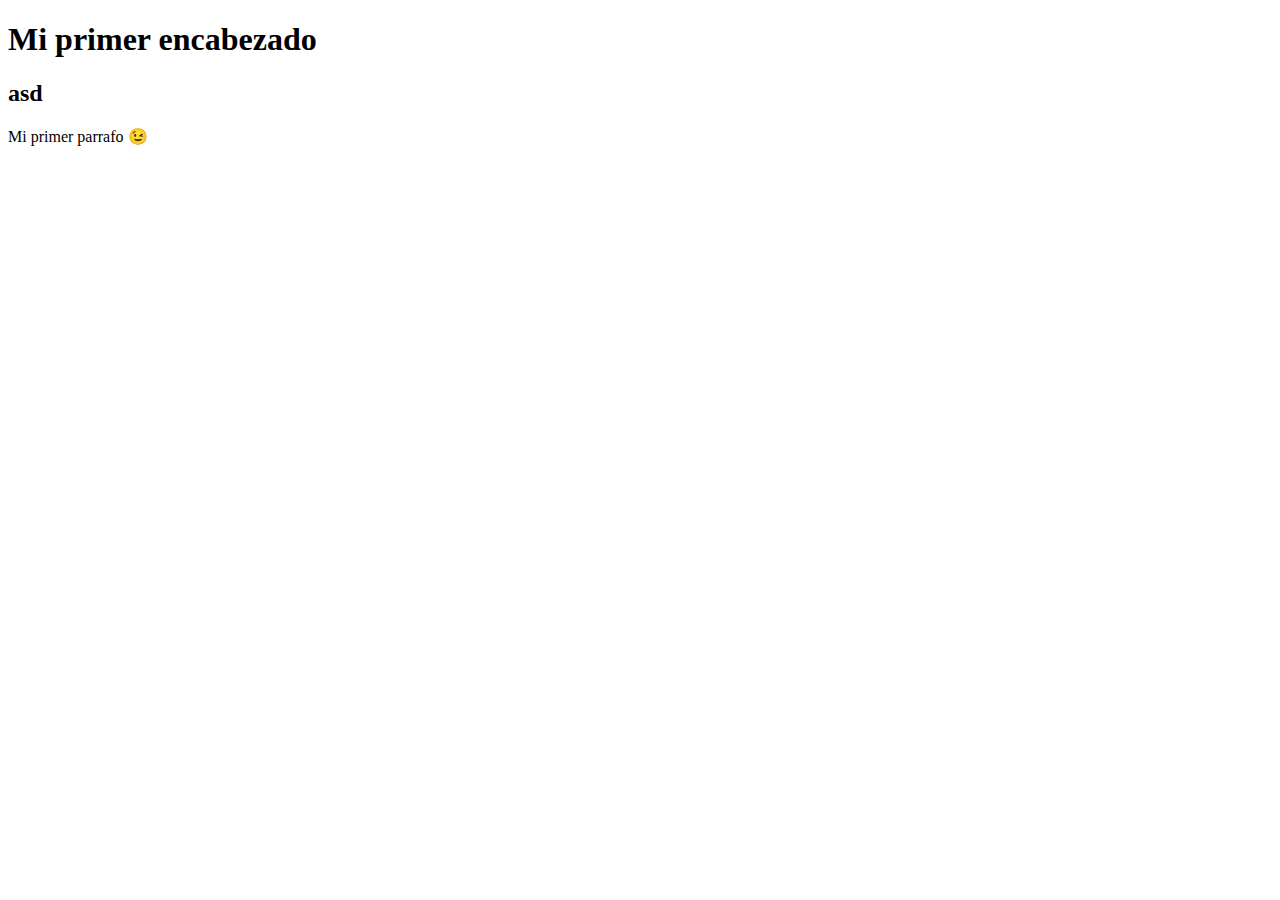
==== web/index.html @ e4df7e9e "First setup" ====
<!DOCTYPE html> 
<html>
    <head>
        <title>
            Titulo de mi pagina
        </title>
    </head>
    <body>
        <h1>
            Mi primer encabezado
        </h1>
        <h2>
            asd
        </h2>
        <p>
            Mi primer parrafo &#128521
        </p>
    </body>
</html>
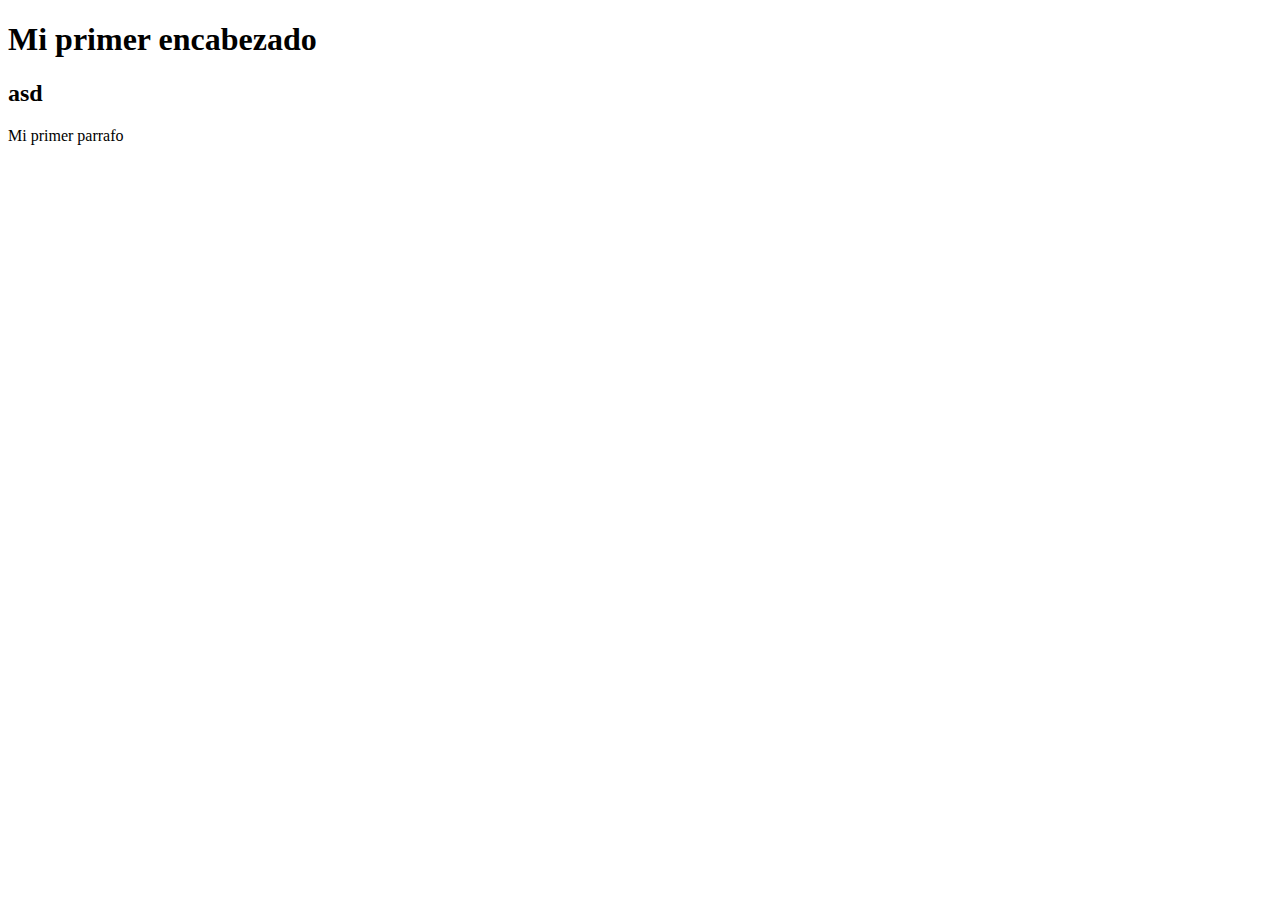
==== commit 205d9298: "Removed emoji" ====
--- a/web/index.html
+++ b/web/index.html
@@ -13,7 +13,7 @@
             asd
         </h2>
         <p>
-            Mi primer parrafo &#128521
+            Mi primer parrafo
         </p>
     </body>
 </html>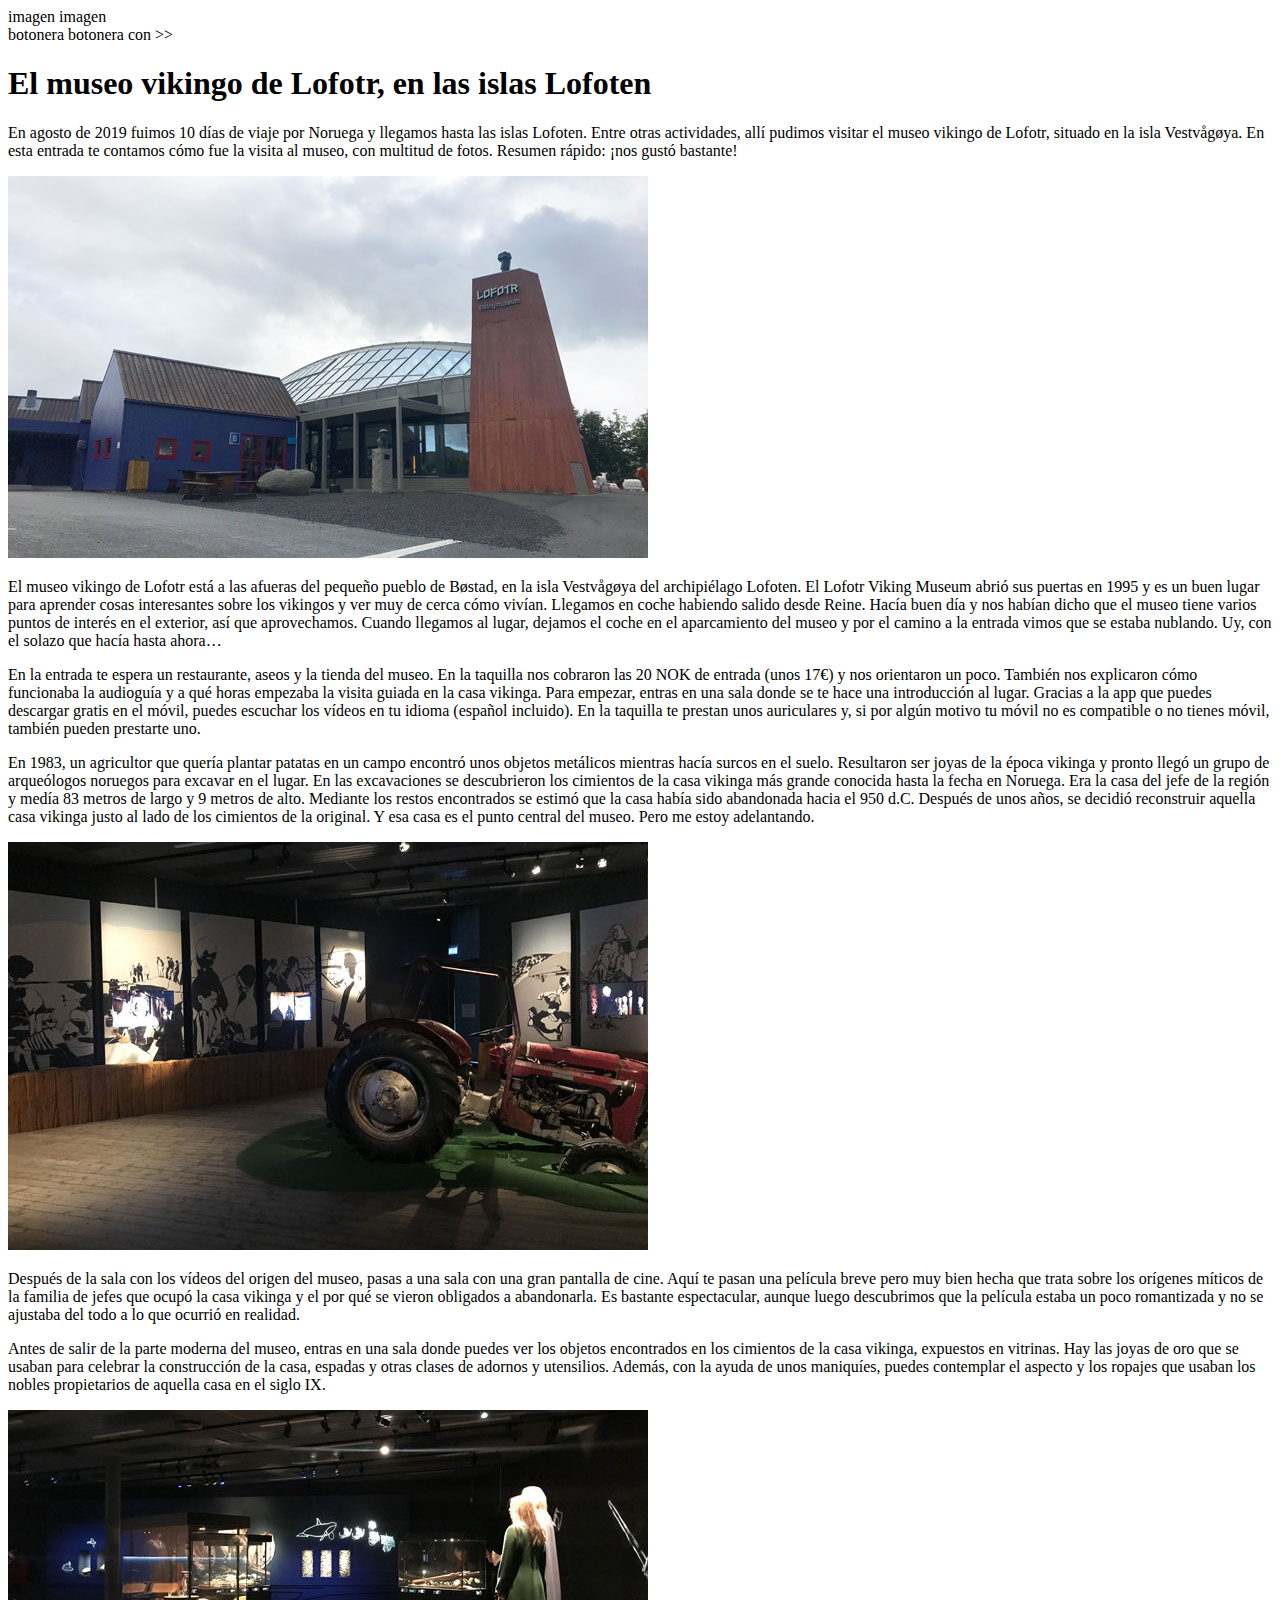
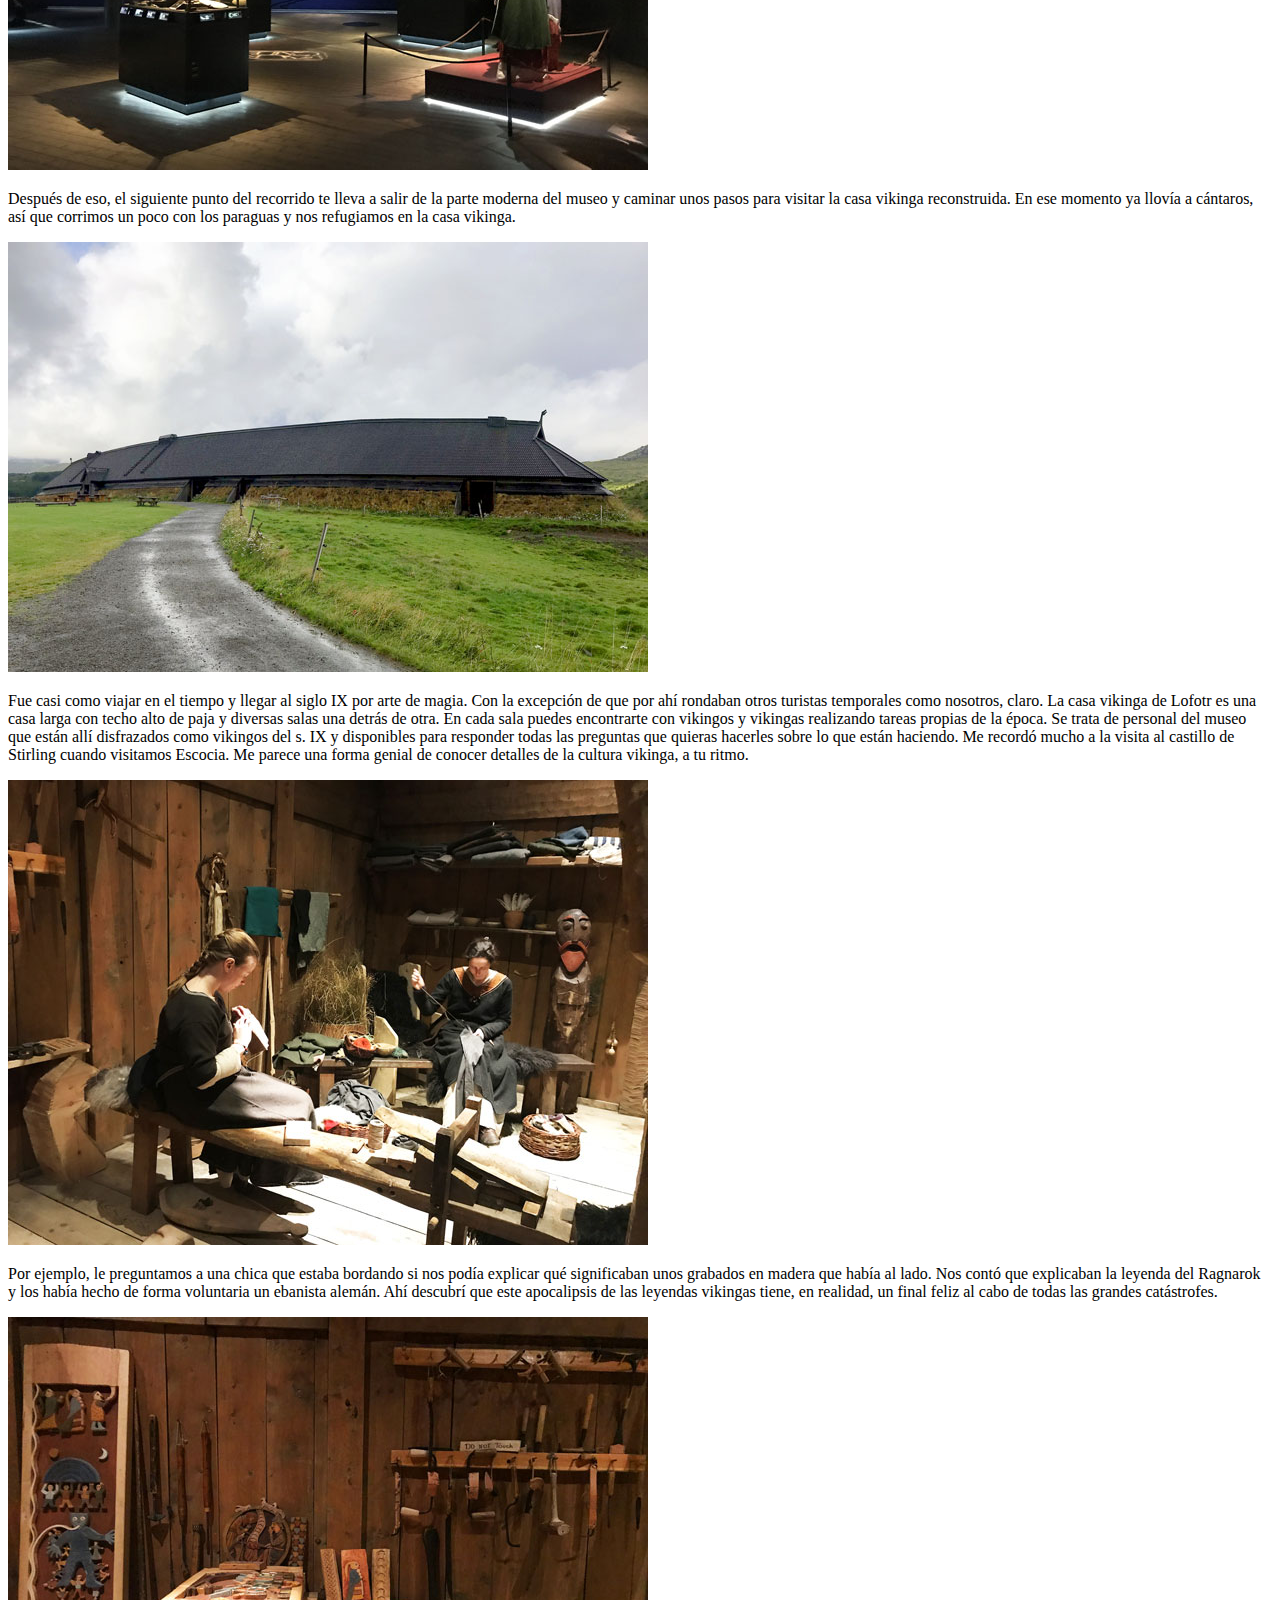
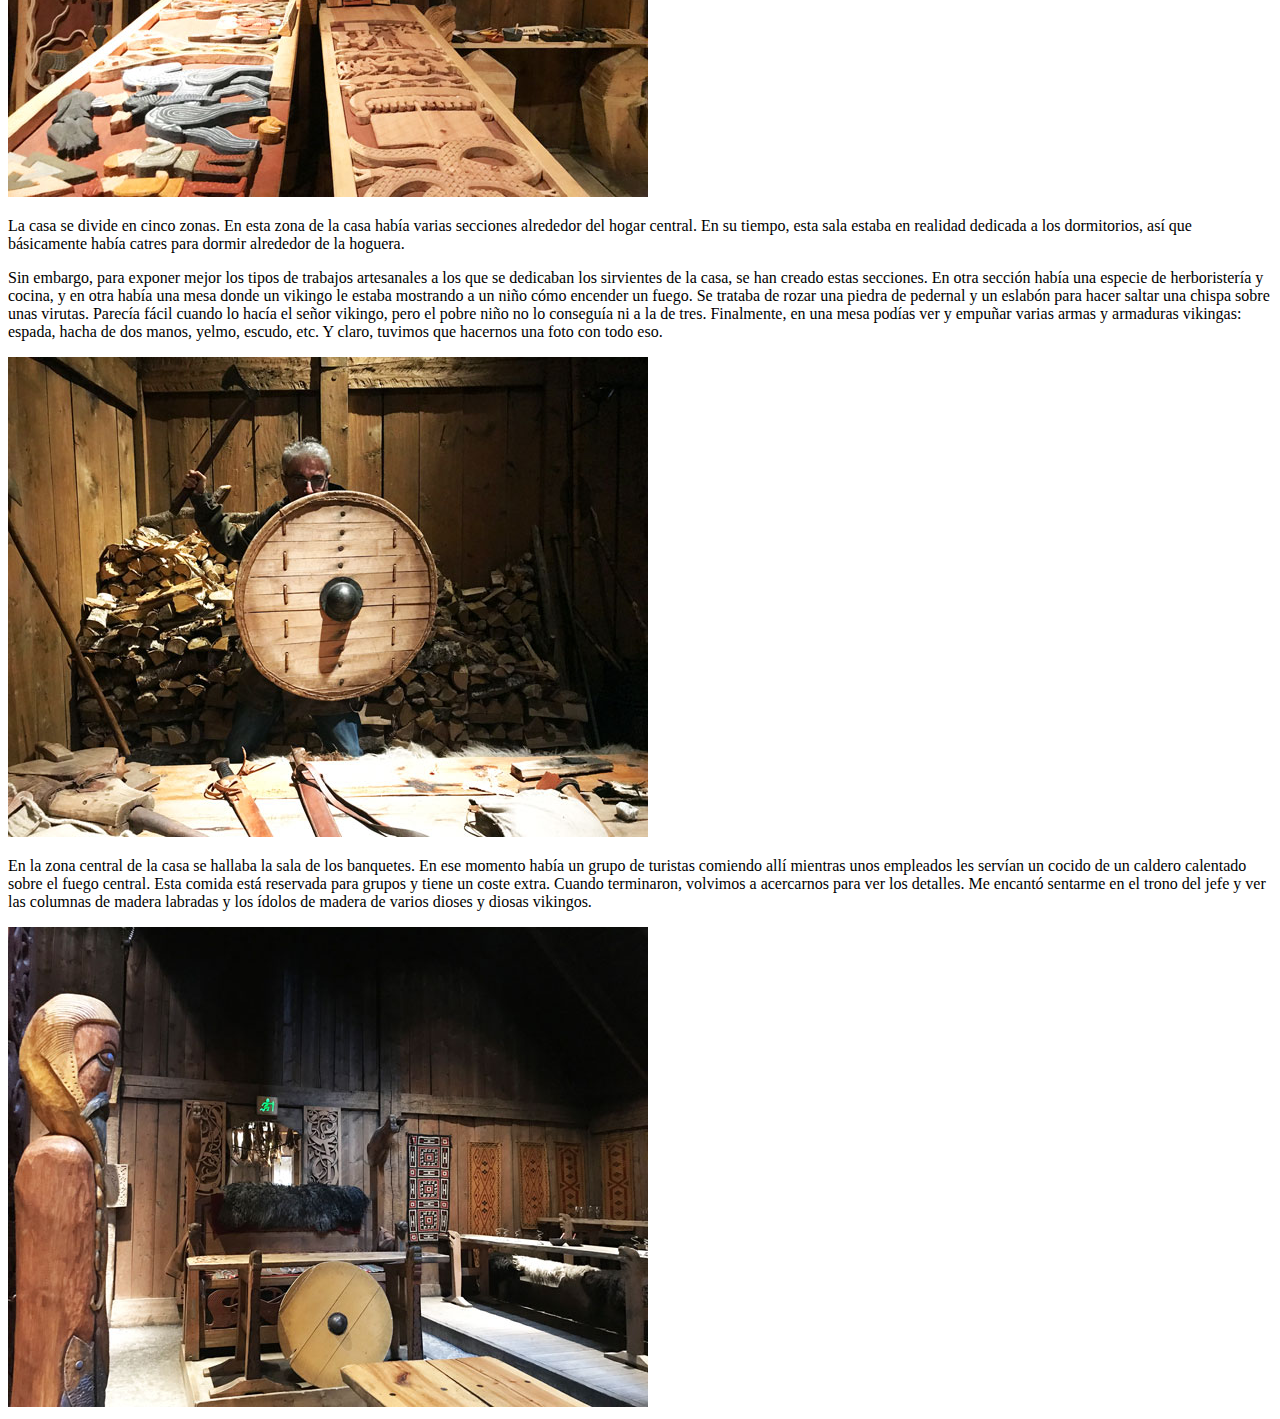
==== commit faca555b: "Added some <img> and <p>" ====
--- a/web/index.html
+++ b/web/index.html
@@ -1,19 +1,149 @@
 <!DOCTYPE html> 
 <html>
     <head>
+        <! -- preguntar sitio debajo de titulo -->
         <title>
-            Titulo de mi pagina
+            El museo vikingo de Lofotr, en las islas Lofoten
         </title>
     </head>
     <body>
-        <h1>
-            Mi primer encabezado
-        </h1>
-        <h2>
-            asd
-        </h2>
-        <p>
-            Mi primer parrafo
-        </p>
+       <div>
+           <header>
+               imagen
+               imagen
+           </header>
+       </div>
+       <div>
+            <nav>
+                botonera
+               botonera con >>
+            </nav>
+       </div>
+       <div>
+           <article>
+               <h1>
+                    El museo vikingo de Lofotr, en las islas Lofoten
+               </h1>
+               <p>
+                    En agosto de 2019 fuimos 10 días de viaje por Noruega y llegamos hasta las islas Lofoten. 
+                    Entre otras actividades, allí pudimos visitar el museo vikingo de Lofotr, situado en la isla Vestvågøya. 
+                    En esta entrada te contamos cómo fue la visita al museo, con multitud de fotos. 
+                    Resumen rápido: ¡nos gustó bastante!
+               </p>
+               <img src="images/1.png" alt="Lofotr museum">
+               <p>
+                    El museo vikingo de Lofotr está a las afueras del
+                    pequeño pueblo de Bøstad, en la isla Vestvågøya del archipiélago Lofoten. 
+                    El Lofotr Viking Museum abrió sus puertas
+                    en 1995 y es un buen lugar para aprender cosas interesantes sobre los
+                    vikingos y ver muy de cerca cómo vivían. 
+                    Llegamos en coche habiendo salido desde
+                    Reine. Hacía buen día y nos habían dicho que el museo tiene varios puntos
+                     de interés en el exterior, así que aprovechamos. 
+                    Cuando llegamos al lugar, dejamos el coche
+                    en el aparcamiento del museo y por el camino
+                    a la entrada vimos que se estaba nublando. 
+                    Uy, con el solazo que hacía hasta ahora…
+               </p>
+               <p>
+                    En la entrada te espera un restaurante, aseos
+                    y la tienda del museo. 
+                    En la taquilla nos cobraron las 20 NOK de
+                    entrada (unos 17€) y nos orientaron un poco. 
+                    También nos explicaron cómo funcionaba la audioguía
+                    y a qué horas empezaba la visita guiada en la casa vikinga. 
+                    Para empezar, entras en una sala donde se
+                    te hace una introducción al lugar. 
+                    Gracias a la app que puedes descargar gratis en el móvil,
+                    puedes escuchar los vídeos en tu idioma (español incluido). 
+                    En la taquilla te prestan unos auriculares y, si por algún motivo
+                    tu móvil no es compatible o no tienes móvil, también pueden prestarte uno.
+               </p>
+               <p>
+                    En 1983, un agricultor que quería plantar patatas en un
+                    campo encontró unos objetos metálicos mientras hacía surcos en el suelo. 
+                    Resultaron ser joyas de la época vikinga y pronto
+                    llegó un grupo de arqueólogos noruegos para excavar en el lugar. 
+                    En las excavaciones se descubrieron los cimientos
+                    de la casa vikinga más grande conocida hasta la fecha en Noruega. 
+                    Era la casa del jefe de la región y medía 83 metros de largo y 9 metros de alto. 
+                    Mediante los restos encontrados se estimó que la casa había sido abandonada
+                    hacia el 950 d.C. Después de unos años, se decidió
+                    reconstruir aquella casa vikinga justo al lado
+                    de los cimientos de la original. Y esa casa es el
+                    punto central del museo. Pero me estoy adelantando.
+               </p>
+               <img src="images/2.png" alt="Lofotr museum 2">
+               <p>
+                    Después de la sala con los vídeos del origen del museo, pasas
+                    a una sala con una gran pantalla de cine. Aquí te
+                    pasan una película breve pero muy bien hecha que trata sobre
+                    los orígenes míticos de la familia de jefes que ocupó la casa
+                    vikinga y el por qué se vieron obligados a abandonarla. Es bastante
+                    espectacular, aunque luego descubrimos que la película estaba un
+                    poco romantizada y no se ajustaba del todo a lo que ocurrió en realidad.
+               </p>
+               <p>
+                    Antes de salir de la parte moderna del museo, entras en una sala donde puedes
+                    ver los objetos encontrados en los cimientos de la casa vikinga, expuestos
+                    en vitrinas. Hay las joyas de oro que se usaban para celebrar la construcción
+                    de la casa, espadas y otras clases de adornos y utensilios. Además, con la
+                    ayuda de unos maniquíes, puedes contemplar el aspecto y los ropajes que usaban
+                    los nobles propietarios de aquella casa en el siglo IX.
+               </p>
+               <img src="images/3.png" alt="Lofotr museum 3">
+               <p>
+                    Después de eso, el siguiente punto del recorrido te lleva a salir de la parte
+                    moderna del museo y caminar unos pasos para visitar la casa vikinga reconstruida.
+                    En ese momento ya llovía a cántaros, así que corrimos un poco con los paraguas y
+                    nos refugiamos en la casa vikinga.
+               </p>
+               <img src="images/4.png" alt="Viking house">
+               <p>
+                    Fue casi como viajar en el tiempo y llegar al siglo IX por arte de magia.
+                    Con la excepción de que por ahí rondaban otros turistas temporales como nosotros, claro.
+                    La casa vikinga de Lofotr es una casa larga con techo alto de paja y diversas salas una
+                    detrás de otra. En cada sala puedes encontrarte con vikingos y vikingas realizando tareas
+                    propias de la época. Se trata de personal del museo que están allí disfrazados como vikingos
+                    del s. IX y disponibles para responder todas las preguntas que quieras hacerles sobre lo que
+                    están haciendo. Me recordó mucho a la visita al castillo de Stirling cuando visitamos Escocia.
+                    Me parece una forma genial de conocer detalles de la cultura vikinga, a tu ritmo.
+               </p>
+               <img src="images/5.png" alt="Women knitting">
+               <p>
+                    Por ejemplo, le preguntamos a una chica que estaba bordando si nos podía explicar qué
+                    significaban unos grabados en madera que había al lado. Nos contó que explicaban la
+                    leyenda del Ragnarok y los había hecho de forma voluntaria un ebanista alemán. Ahí
+                    descubrí que este apocalipsis de las leyendas vikingas tiene, en realidad, un final
+                    feliz al cabo de todas las grandes catástrofes.
+               </p>
+               <img src="images/6.png" alt="Viking art">
+               <p>
+                    La casa se divide en cinco zonas. En esta zona de la casa había varias secciones alrededor
+                    del hogar central. En su tiempo, esta sala estaba en realidad dedicada a los dormitorios,
+                    así que básicamente había catres para dormir alrededor de la hoguera.
+               </p>
+               <p>
+                    Sin embargo, para exponer mejor los tipos de trabajos artesanales a los que se dedicaban los
+                    sirvientes de la casa, se han creado estas secciones. En otra sección había una especie de
+                    herboristería y cocina, y en otra había una mesa donde un vikingo le estaba mostrando a un niño
+                    cómo encender un fuego. Se trataba de rozar una piedra de pedernal y un eslabón para hacer
+                    saltar una chispa sobre unas virutas. Parecía fácil cuando lo hacía el señor vikingo, pero
+                    el pobre niño no lo conseguía ni a la de tres. Finalmente, en una mesa podías ver y empuñar
+                    varias armas y armaduras vikingas: espada, hacha de dos manos, yelmo, escudo, etc. Y claro,
+                    tuvimos que hacernos una foto con todo eso.
+               </p>
+               <img src="images/7.png" alt="Man with axe&shield">
+               <p>
+                    En la zona central de la casa se hallaba la sala de los banquetes. En ese momento había un grupo
+                    de turistas comiendo allí mientras unos empleados les servían un cocido de un caldero calentado
+                    sobre el fuego central. Esta comida está reservada para grupos y tiene un coste extra. Cuando
+                    terminaron, volvimos a acercarnos para ver los detalles. Me encantó sentarme en el trono del jefe
+                    y ver las columnas de madera labradas y los ídolos de madera de varios dioses y diosas vikingos.
+               </p>
+               <img src="images/8.png" alt="Viking throne">
+               
+           </article>
+       </div>
     </body>
 </html>